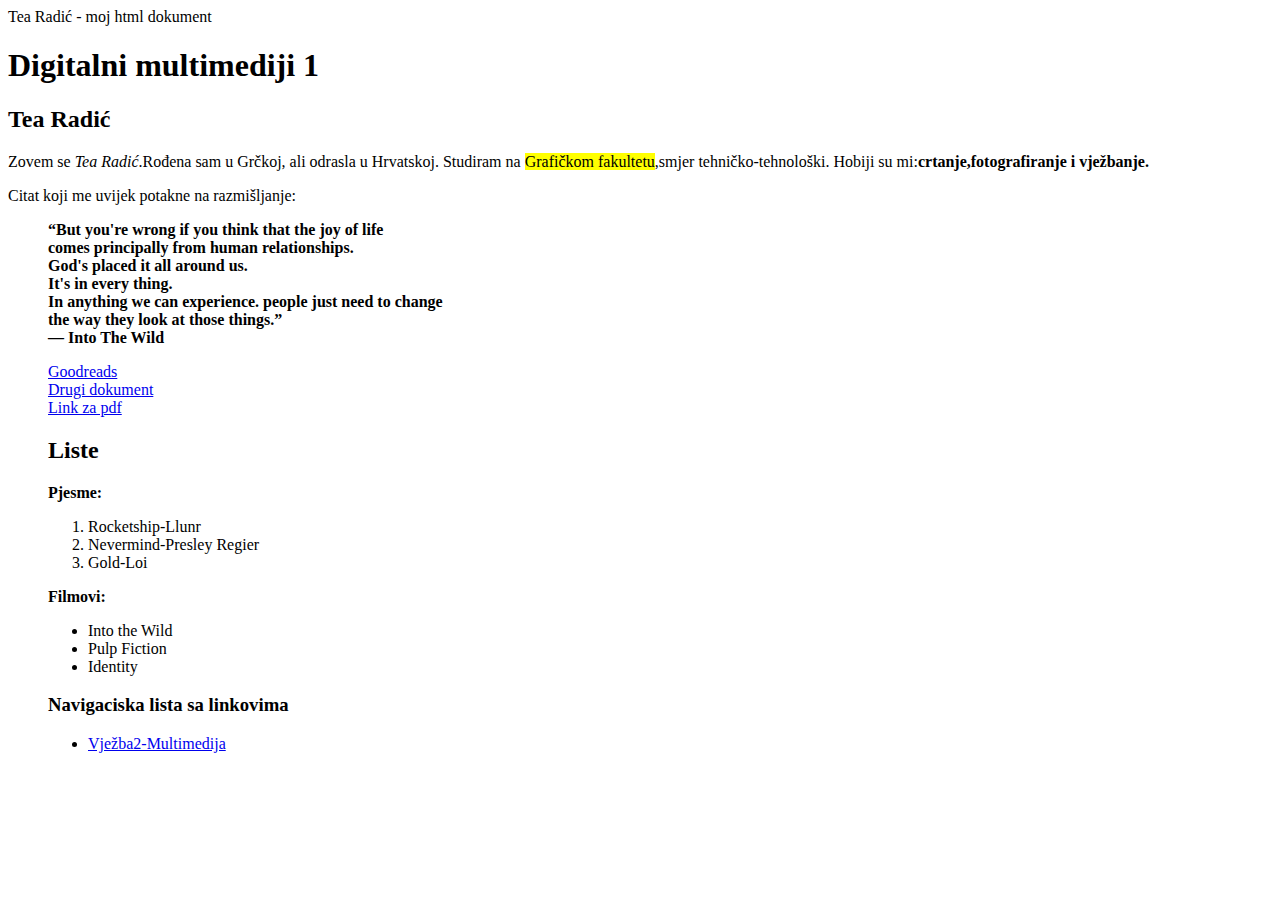
==== index.html @ 1c32aefa "Add files via upload" ====
<!DOCTYPE html>
<html>
<head>
<titlle> Tea Radić - moj html dokument</titlle>
 <link rel="stylesheet" href="stil.css"
</head>
<body>
    <h1>Digitalni multimediji 1</h1>
    <h2>Tea Radić</h2>
	<p>Zovem se <i>Tea Radić</i>.Rođena sam u Grčkoj, ali odrasla u Hrvatskoj.
	Studiram na <mark>Grafičkom fakultetu</mark>,smjer tehničko-tehnološki.
	Hobiji su mi:<b>crtanje,fotografiranje i vježbanje.</b></p>
	<p>Citat koji me uvijek potakne na razmišljanje:</p>
	<blockquote>
	<b>“But you're wrong if you think that the joy of life<br/> comes principally from human relationships.<br/> God's placed it all around us.<br/> It's in every thing.<br/> In anything we can experience. people just need to change <br/>the way they look at those things.”
<br/>― Into The Wild</b>
<p></p>
<a href="https://www.goodreads.com/quotes/509743-but-you-re-wrong-if-you-think-that-the-joy-of">Goodreads</a><br/>
<a href="new%201.html">Drugi dokument</a><br/>
<a href="file:///C:/Users/Tea/Desktop/Vje%C5%BEba10/Intothewild.pdf">Link za pdf</a><br/>
<p></p>
<h2>Liste</h2>
<p><b><span>Pjesme:</span></p></b>
<ol>
   <li>Rocketship-Llunr</li>
   <li>Nevermind-Presley Regier</li>
   <li>Gold-Loi</li>
</ol>
<p><b>Filmovi:</p></b>
<ul>
   <li>Into the Wild</li>
   <li>Pulp Fiction</li>
   <li>Identity</li>
</ul>
<p></p>
<h3>Navigaciska lista sa linkovima</h3>
<nav>
  <ul>
       
	   <li><a href="Vježba10/Vježba2.html">Vježba2-Multimedija</a></li>
  
  
  
  </ul>




</nav>


</blockquote>
</body>
</html>
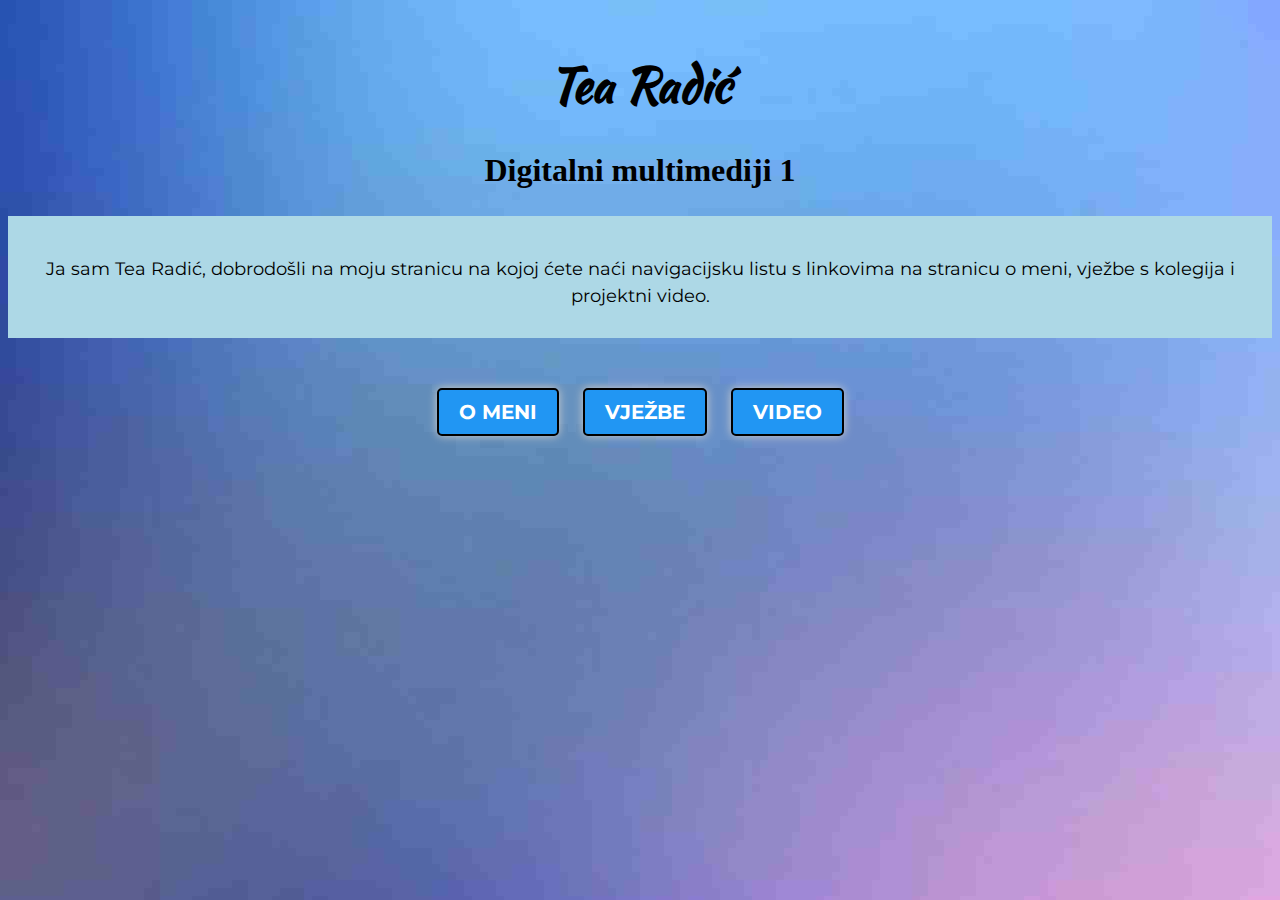
==== commit 7b77d85f: "Add files via upload" ====
--- a/index.html
+++ b/index.html
@@ -1,54 +1,92 @@
 <!DOCTYPE html>
 <html>
 <head>
-<titlle> Tea Radić - moj html dokument</titlle>
- <link rel="stylesheet" href="stil.css"
+	<meta charset="UTF-8">
+	<title>Tea Radić</title>
+	<style>
+		/* Importing Google fonts */
+		@import url('https://fonts.googleapis.com/css2?family=Montserrat:wght@300&family=Kaushan+Script&display=swap');
+		/* Using Cabin Sketch font*/
+		@font-face {
+			font-family: 'CabinSketch';
+			src: url('CabinSketch-Regular.ttf'); /* make sure the font files are in the same folder */
+		}
+		/* Defining style for different elements */
+		body {
+			font-family: 'Montserrat', sans-serif;
+			font-size: 16px;
+			text-align: center;
+		}
+		h1 {
+			font-family: 'Kaushan Script', cursive;
+			font-size: 48px;
+			margin-top: 50px;
+		}
+		h2 {
+			font-family: 'CabinSketch', cursive;
+			font-size: 32px;
+			margin-top: 20px;
+		}
+		p {
+			font-family: 'Montserrat', sans-serif;
+			font-size: 18px;
+			line-height: 1.5em;
+			margin-top: 30px;
+		}
+		/* Styling the navigation menu */
+		nav ul {
+			list-style: none;
+			padding: 0;
+			margin-top: 50px;
+		}
+		nav li {
+			display: inline-block;
+			background-color: #2196F3;
+			padding: 10px 20px;
+			margin: 0 10px;
+			border-radius: 5px;
+			text-align: center;
+			box-shadow: 0px 0px 10px #ccc;
+		}
+		nav li a {
+			color: #fff;
+			text-decoration: none;
+			font-family: 'Montserrat', sans-serif;
+			font-weight: bold;
+			font-size: 20px;
+			text-transform: uppercase;
+			transition: all 0.3s ease;
+		}
+		nav li a:hover {
+			background-color: #0D47A1;
+			box-shadow: 0px 0px 15px #ccc;
+			color: #fff;
+			transform: scale(1.1);
+		}
+		.color-block {
+			background-color: lightblue;
+			padding: 10px;
+		}
+		li {	
+			display: inline; 
+			background-color: LightGray;
+			padding: 20px;
+			border: 2px solid Black;
+		}
+	</style>
 </head>
-<body>
-    <h1>Digitalni multimediji 1</h1>
-    <h2>Tea Radić</h2>
-	<p>Zovem se <i>Tea Radić</i>.Rođena sam u Grčkoj, ali odrasla u Hrvatskoj.
-	Studiram na <mark>Grafičkom fakultetu</mark>,smjer tehničko-tehnološki.
-	Hobiji su mi:<b>crtanje,fotografiranje i vježbanje.</b></p>
-	<p>Citat koji me uvijek potakne na razmišljanje:</p>
-	<blockquote>
-	<b>“But you're wrong if you think that the joy of life<br/> comes principally from human relationships.<br/> God's placed it all around us.<br/> It's in every thing.<br/> In anything we can experience. people just need to change <br/>the way they look at those things.”
-<br/>― Into The Wild</b>
-<p></p>
-<a href="https://www.goodreads.com/quotes/509743-but-you-re-wrong-if-you-think-that-the-joy-of">Goodreads</a><br/>
-<a href="new%201.html">Drugi dokument</a><br/>
-<a href="file:///C:/Users/Tea/Desktop/Vje%C5%BEba10/Intothewild.pdf">Link za pdf</a><br/>
-<p></p>
-<h2>Liste</h2>
-<p><b><span>Pjesme:</span></p></b>
-<ol>
-   <li>Rocketship-Llunr</li>
-   <li>Nevermind-Presley Regier</li>
-   <li>Gold-Loi</li>
-</ol>
-<p><b>Filmovi:</p></b>
-<ul>
-   <li>Into the Wild</li>
-   <li>Pulp Fiction</li>
-   <li>Identity</li>
-</ul>
-<p></p>
-<h3>Navigaciska lista sa linkovima</h3>
-<nav>
-  <ul>
-       
-	   <li><a href="Vježba10/Vježba2.html">Vježba2-Multimedija</a></li>
-  
-  
-  
-  </ul>
-
-
-
-
-</nav>
-
-
-</blockquote>
+	<h1>Tea Radić</h1>
+	<h2>Digitalni multimediji 1</h2>
+	<div class="color-block">
+		<p>Ja sam Tea Radić, dobrodošli na moju stranicu na kojoj ćete naći navigacijsku listu s linkovima na stranicu o meni, vježbe s kolegija i projektni video.</p>
+	</div>
+	<nav>
+		<ul>
+			<li><a href="ja.html">O meni</a></li>
+			<li><a href="vjezbe.html">Vježbe</a></li>
+			<li><a href="video.html">Video</a></li>
+		</ul>
+	</nav>
+<body background="slikapoz.jpg">
 </body>
 </html>